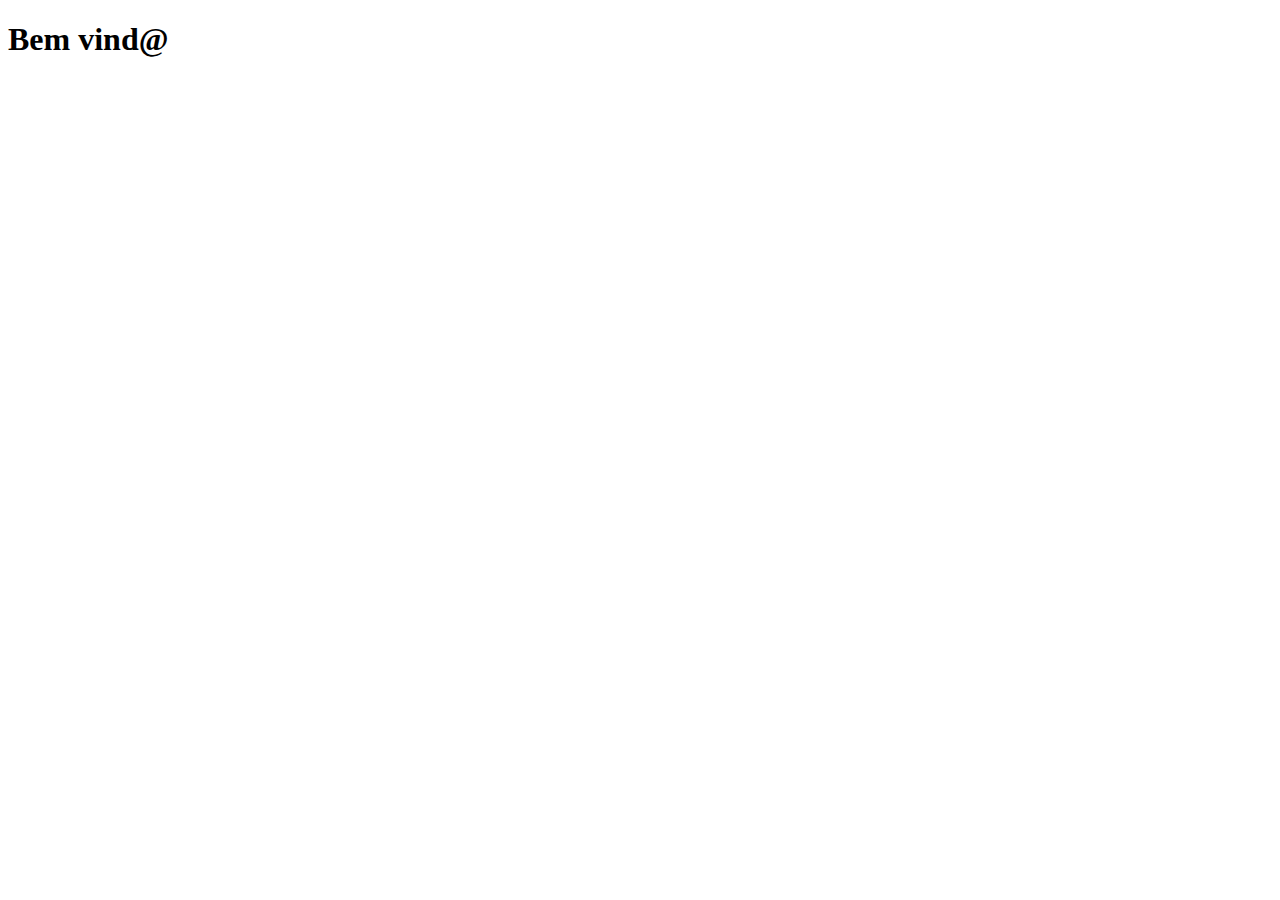
==== welcome.html @ f07c5bf2 "SUFHEWBDSJFJKSDKHFDSKGKSDFKÇUHGDOFH8" ====
<!DOCTYPE html>
<html lang="pt-br">

<head>
    <meta charset="UTF-8">
    <meta http-equiv="X-UA-Compatible" content="IE=edge">
    <meta name="viewport" content="width=device-width, initial-scale=1.0">
    <title>Bem Vindo</title>
</head>

<body>
    <h1>Bem vind@ </h1>
</body>

</html>
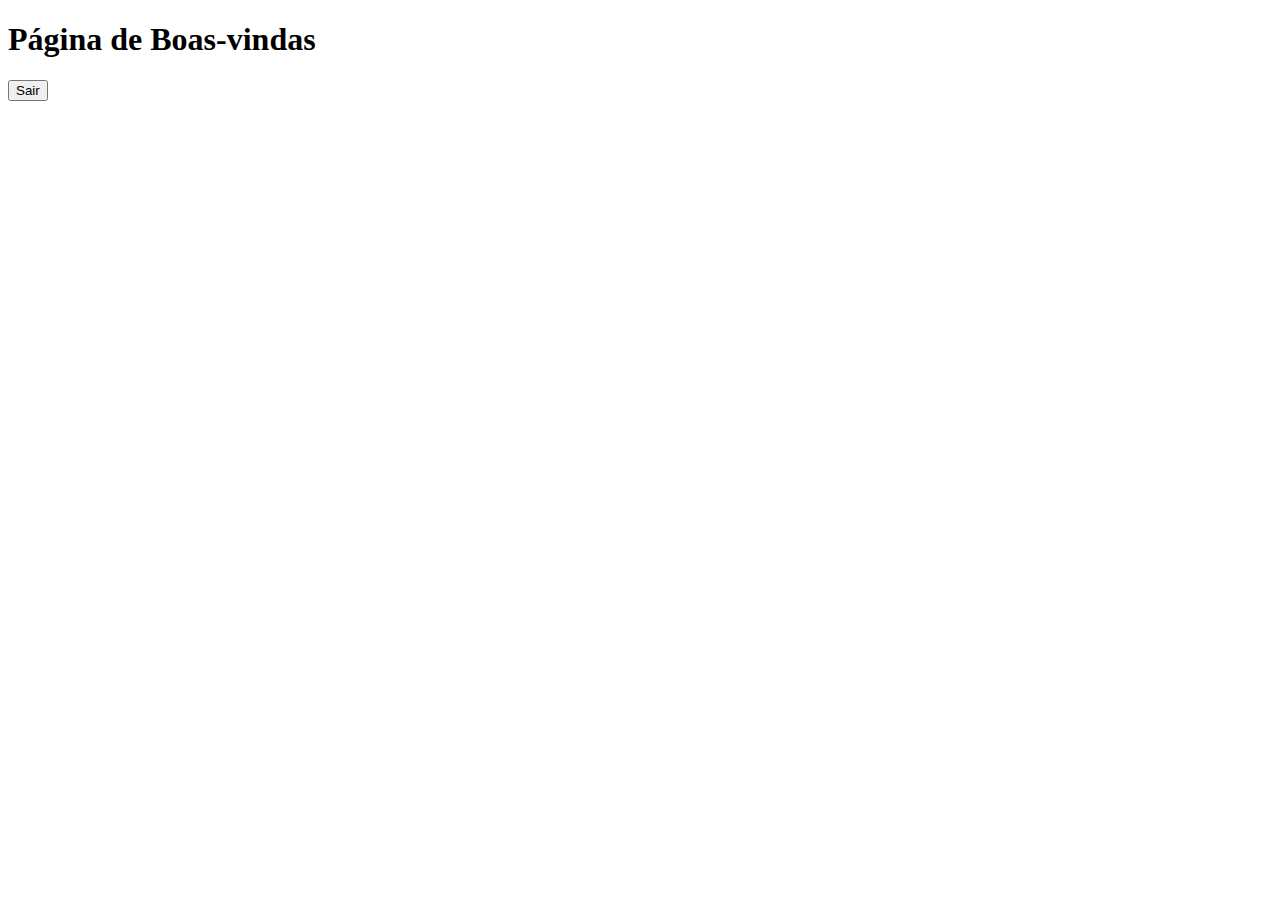
==== commit 11a0ee38: "ABLUBLUBE" ====
--- a/welcome.html
+++ b/welcome.html
@@ -9,7 +9,12 @@
 </head>
 
 <body>
-    <h1>Bem vind@ </h1>
+    <h1>Página de Boas-vindas</h1>
+    <p id="mensagem-boas-vindas"></p>
+
+    <button id="botao-sair">Sair</button>
+
+    <script src="./js/index.js"></script>
 </body>
 
 </html>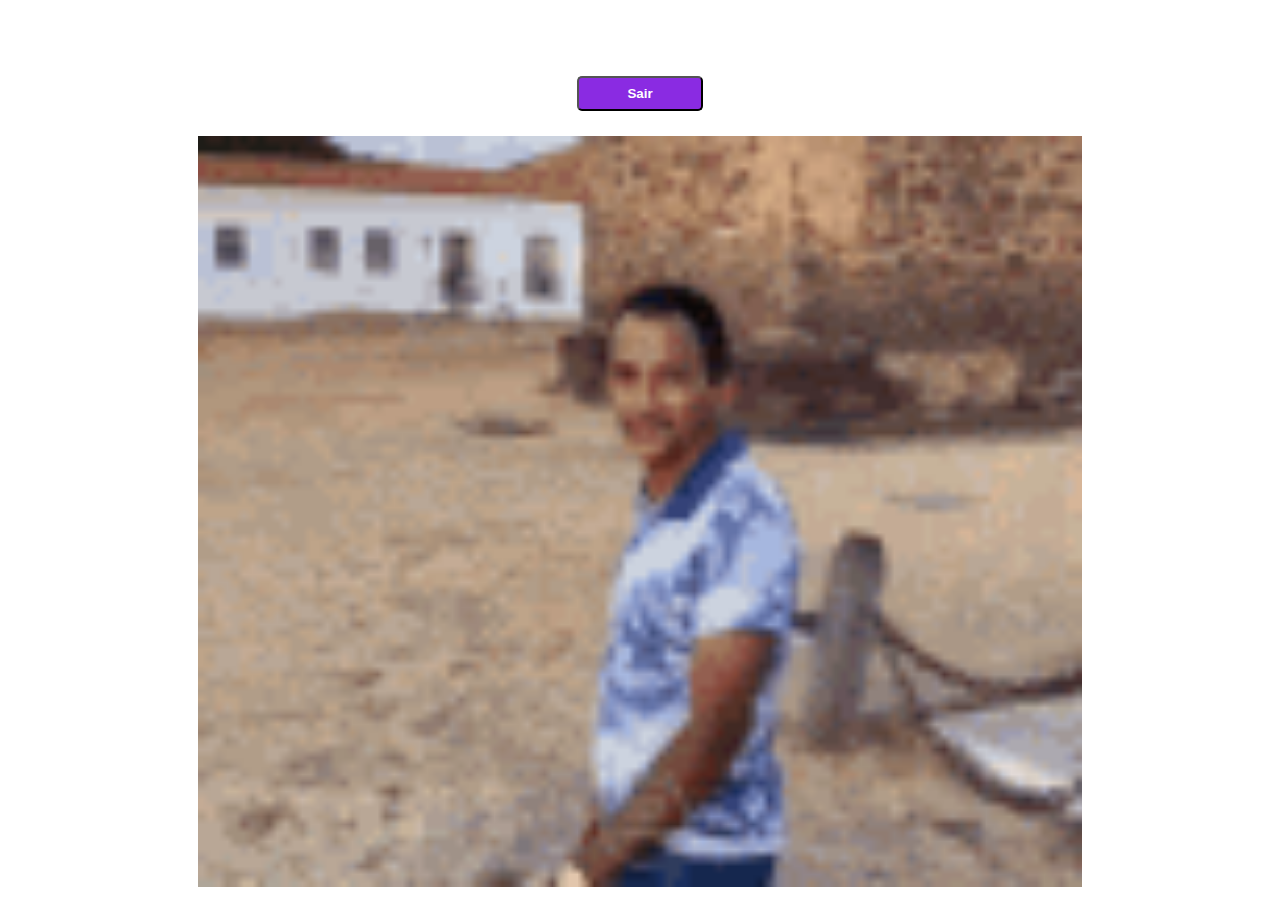
==== commit 53ac6a29: "Código pronto" ====
--- a/welcome.html
+++ b/welcome.html
@@ -5,16 +5,21 @@
     <meta charset="UTF-8">
     <meta http-equiv="X-UA-Compatible" content="IE=edge">
     <meta name="viewport" content="width=device-width, initial-scale=1.0">
+    <link rel="stylesheet" href="./css/welcome.css">
+    
     <title>Bem Vindo</title>
 </head>
 
 <body>
-    <h1>Página de Boas-vindas</h1>
-    <p id="mensagem-boas-vindas"></p>
+    <div class="sla">
+        <h1 id="mensagem-boas-vindas"></h1>
 
-    <button id="botao-sair">Sair</button>
+        <button id="botao-sair">Sair</button>
 
-    <script src="./js/index.js"></script>
+        <img src="./img/manoel.gif" alt="">
+    </div>
+
+    <script src="./js/welcome.js"></script>
 </body>
 
 </html>--- a/css/welcome.css
+++ b/css/welcome.css
@@ -0,0 +1,20 @@
+.sla {
+    display: flex;
+    flex-direction: column;
+    align-items: center;
+    justify-content: center;
+    gap: 25px
+}
+
+img {
+    width: 70%;
+}
+
+#botao-sair {
+    width: 10%;
+    height: 35px;
+    background-color: blueviolet;
+    border-radius: 5px;
+    color: white;
+    font-weight: bold;
+}